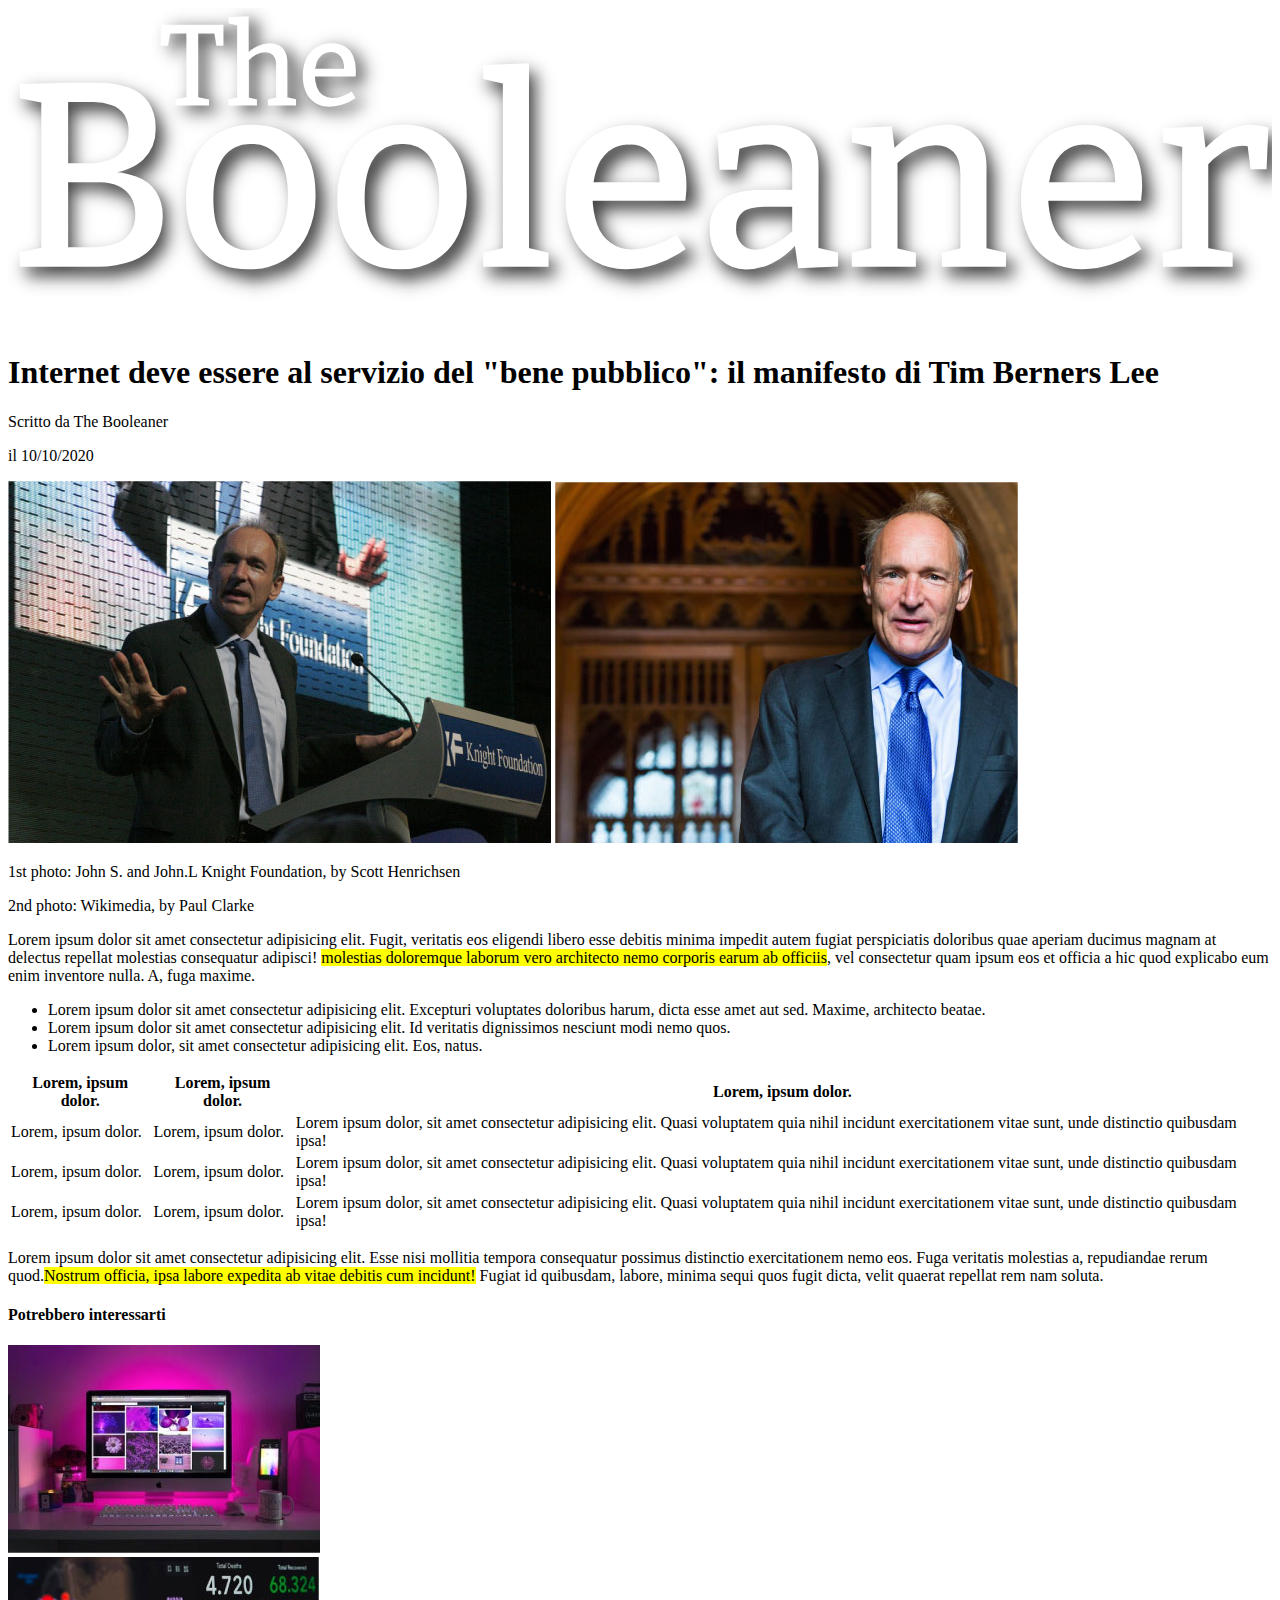
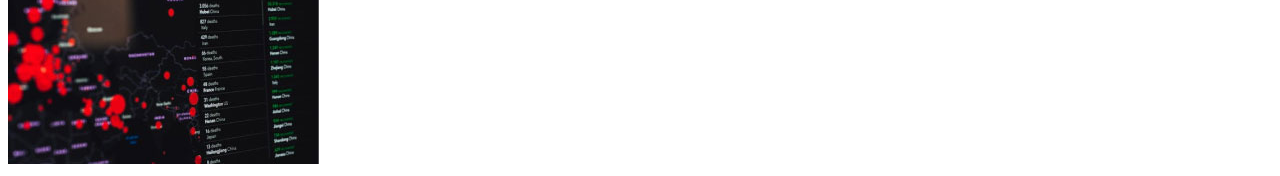
==== index.html @ bfec1295 "aggiornamento footer" ====
<!DOCTYPE html>
<html lang="en">

<head>
    <meta charset="UTF-8">
    <meta name="viewport" content="width=device-width, initial-scale=1.0">
    <title>Internet</title>
    <link rel="stylesheet" href="./css/style.css">
</head>

<body>
    <header id="site_header">
        <div class="frontespizio">
            <img src="./img/logo.svg" alt="">
        </div>
        <h1>Internet deve essere al servizio del "bene pubblico": il manifesto di Tim Berners Lee</h1>
        <p>Scritto da The Booleaner</p>
        <p>il 10/10/2020</p>
        <img src="./img/tim-1.jpg" alt="Tim Berners Lee talking">
        <img src="./img/tim-2.jpg" alt="Tim Berners portrait">
        <p>1st photo: John S. and John.L Knight Foundation, by Scott Henrichsen</p>
        <p>2nd photo: Wikimedia, by Paul Clarke </p>
    </header>
    <main id="site_main">
        <div>
            Lorem ipsum dolor sit amet consectetur adipisicing elit. Fugit, veritatis eos eligendi libero esse debitis
            minima impedit autem fugiat perspiciatis doloribus quae aperiam ducimus magnam at delectus repellat
            molestias consequatur adipisci! <mark>molestias doloremque laborum vero architecto nemo corporis earum ab
                officiis</mark>, vel consectetur quam ipsum eos et officia a hic quod explicabo eum enim inventore
            nulla. A, fuga maxime.
        </div>
        <ul>
            <li>Lorem ipsum dolor sit amet consectetur adipisicing elit. Excepturi voluptates doloribus harum, dicta
                esse amet aut sed. Maxime, architecto beatae.
            </li>
            <li>Lorem ipsum dolor sit amet consectetur adipisicing elit. Id veritatis dignissimos nesciunt modi nemo
                quos.
            </li>
            <li>Lorem ipsum dolor, sit amet consectetur adipisicing elit. Eos, natus.
            </li>
        </ul>
        <table>
            <thead>
                <tr>
                    <th>Lorem, ipsum dolor.</th>
                    <th>Lorem, ipsum dolor.</th>
                    <th>Lorem, ipsum dolor.</th>
                </tr>
            </thead>
            <tbody>
                <tr>
                    <td>Lorem, ipsum dolor.</td>
                    <td>Lorem, ipsum dolor.</td>
                    <td>Lorem ipsum dolor, sit amet consectetur adipisicing elit. Quasi voluptatem quia nihil incidunt
                        exercitationem vitae sunt, unde distinctio quibusdam ipsa!</td>
                </tr>
                <tr>
                    <td>Lorem, ipsum dolor.</td>
                    <td>Lorem, ipsum dolor.</td>
                    <td>Lorem ipsum dolor, sit amet consectetur adipisicing elit. Quasi voluptatem quia nihil incidunt
                        exercitationem vitae sunt, unde distinctio quibusdam ipsa!</td>
                </tr>
                <tr>
                    <td>Lorem, ipsum dolor.</td>
                    <td>Lorem, ipsum dolor.</td>
                    <td>Lorem ipsum dolor, sit amet consectetur adipisicing elit. Quasi voluptatem quia nihil incidunt
                        exercitationem vitae sunt, unde distinctio quibusdam ipsa!</td>
                </tr>
            </tbody>
        </table>
        <p>Lorem ipsum dolor sit amet consectetur adipisicing elit. Esse nisi mollitia tempora consequatur possimus
            distinctio exercitationem nemo eos. Fuga veritatis molestias a, repudiandae rerum quod.<mark>Nostrum
                officia, ipsa labore expedita ab vitae debitis cum incidunt!</mark> Fugiat id quibusdam, labore, minima
            sequi quos fugit dicta, velit quaerat repellat rem nam soluta.</p>
    </main>
    <footer id="site_footer">
        <h4>Potrebbero interessarti</h4>
        <img src="./img/monitor.jpg" alt="desk with purple light"> <br>
        <img src="./img/graph.jpg" alt="number and stats graph">
    </footer>
</body>

</html>
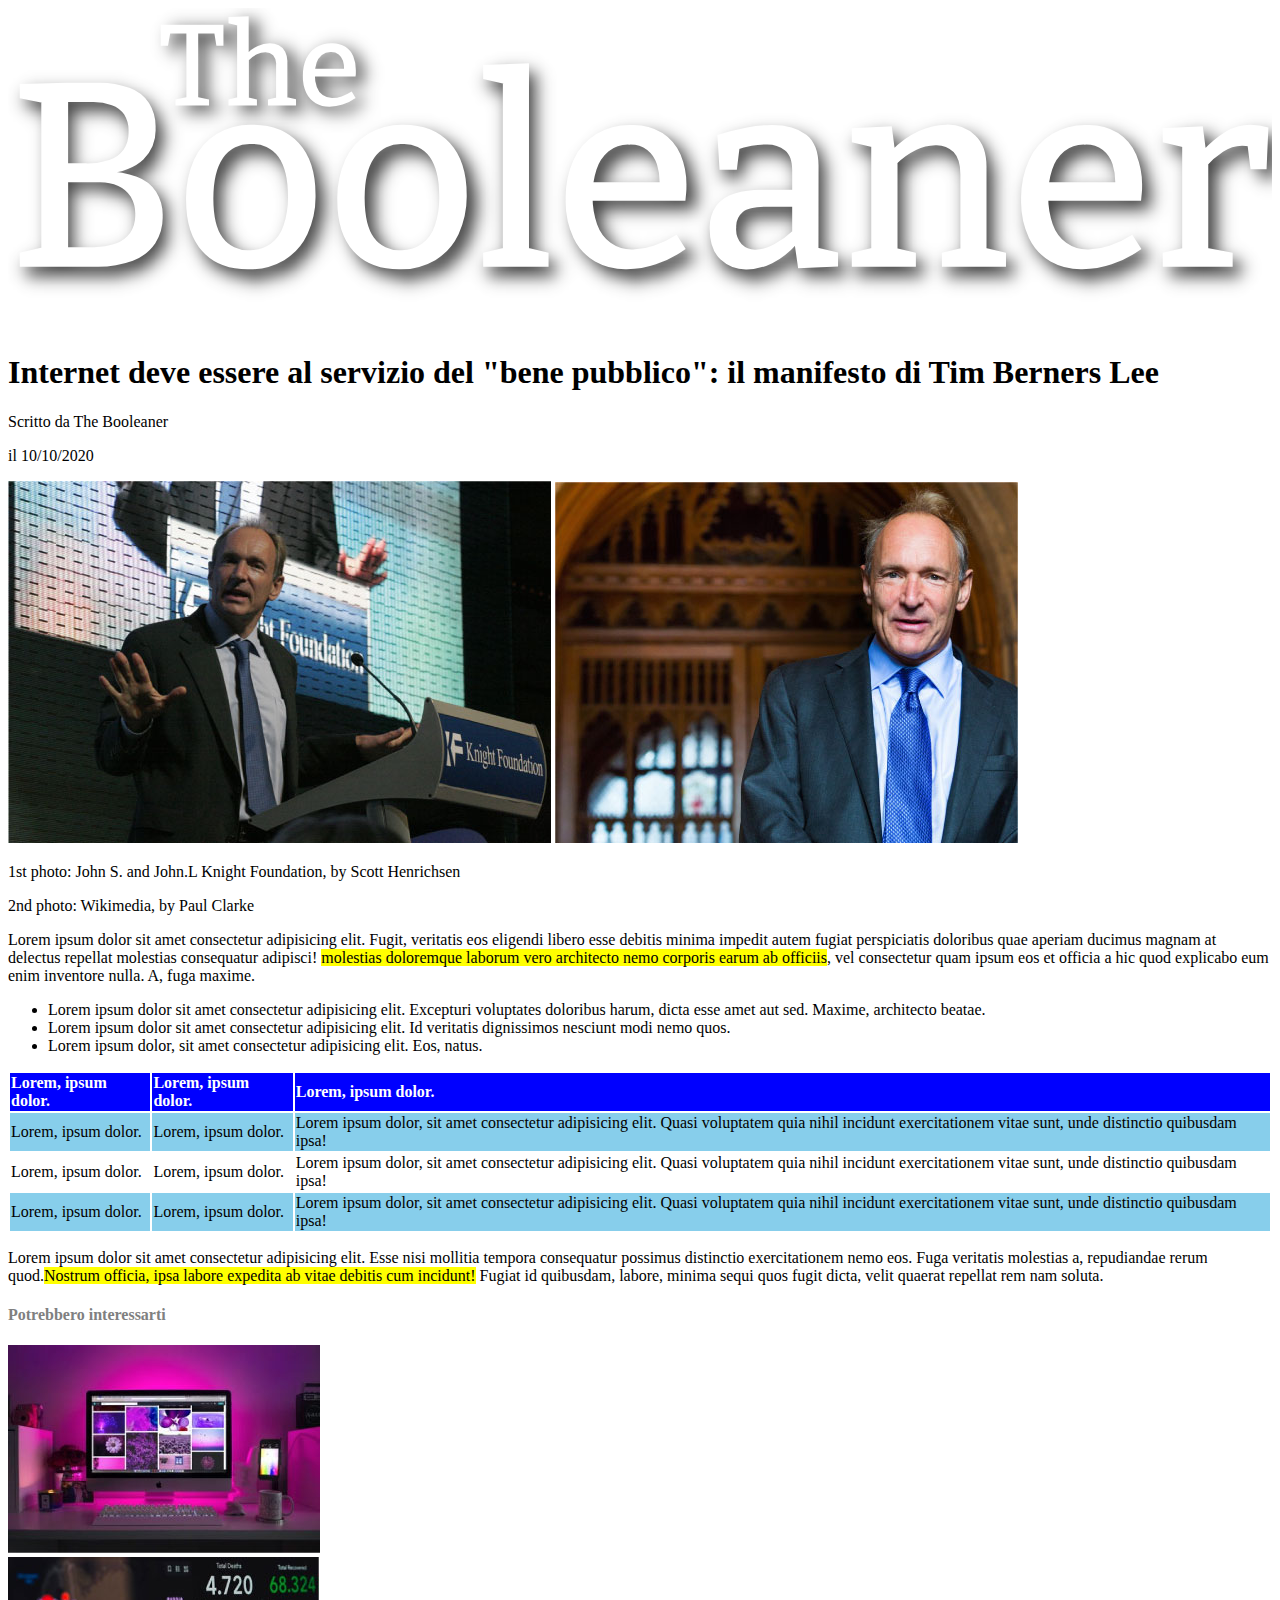
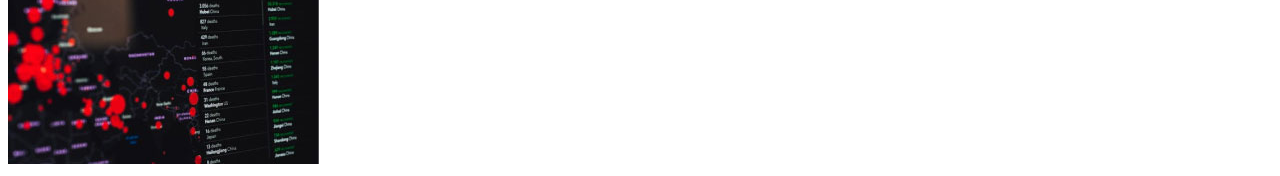
==== commit 7928c55d: "aggiornamento css" ====
--- a/index.html
+++ b/index.html
@@ -40,7 +40,7 @@
             </li>
         </ul>
         <table>
-            <thead>
+            <thead id="intestazione">
                 <tr>
                     <th>Lorem, ipsum dolor.</th>
                     <th>Lorem, ipsum dolor.</th>
@@ -48,7 +48,7 @@
                 </tr>
             </thead>
             <tbody>
-                <tr>
+                <tr class="riga-dispari">
                     <td>Lorem, ipsum dolor.</td>
                     <td>Lorem, ipsum dolor.</td>
                     <td>Lorem ipsum dolor, sit amet consectetur adipisicing elit. Quasi voluptatem quia nihil incidunt
@@ -60,7 +60,7 @@
                     <td>Lorem ipsum dolor, sit amet consectetur adipisicing elit. Quasi voluptatem quia nihil incidunt
                         exercitationem vitae sunt, unde distinctio quibusdam ipsa!</td>
                 </tr>
-                <tr>
+                <tr class="riga-dispari">
                     <td>Lorem, ipsum dolor.</td>
                     <td>Lorem, ipsum dolor.</td>
                     <td>Lorem ipsum dolor, sit amet consectetur adipisicing elit. Quasi voluptatem quia nihil incidunt
--- a/css/style.css
+++ b/css/style.css
@@ -0,0 +1,11 @@
+#intestazione{
+    background-color:blue;
+    color: white;
+    text-align: left;
+}
+.riga-dispari{
+    background-color: skyblue;
+}
+h4{
+    color: grey;
+}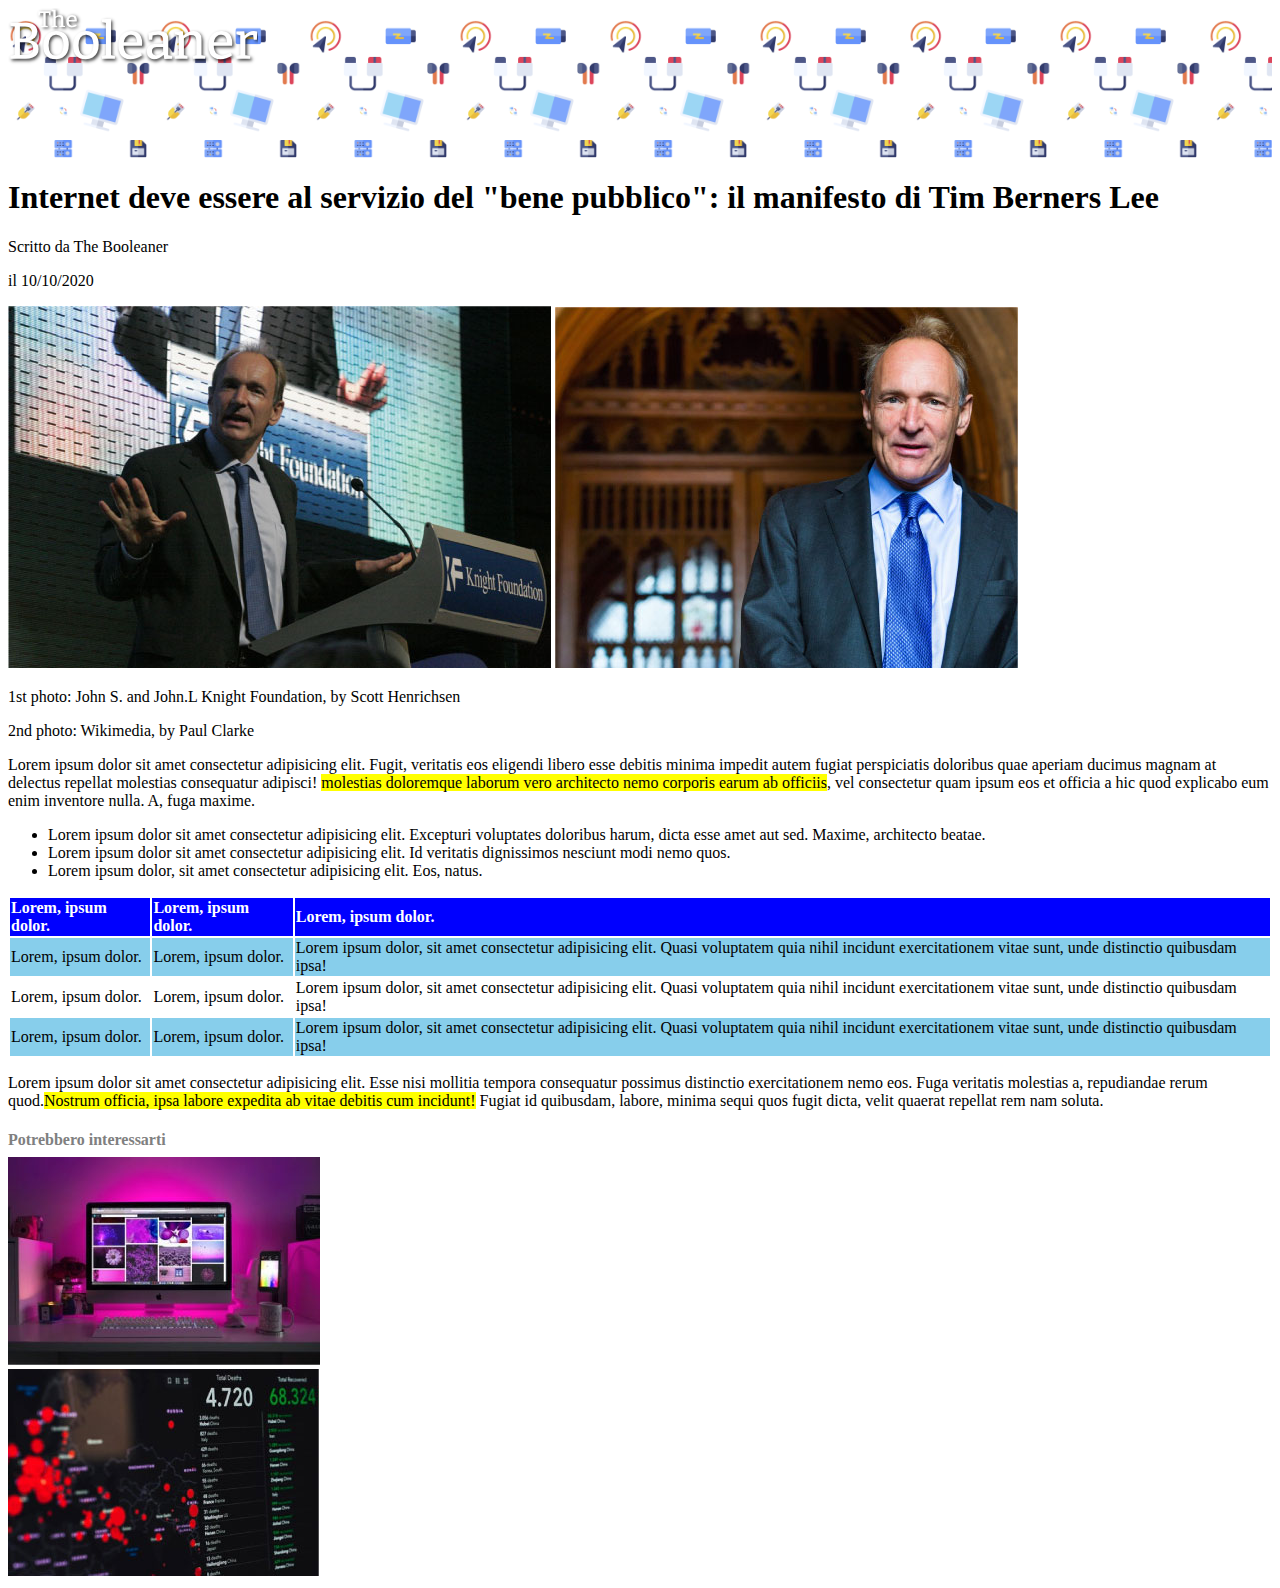
==== commit 43038c34: "aggiustamento css" ====
--- a/index.html
+++ b/index.html
@@ -11,7 +11,7 @@
 <body>
     <header id="site_header">
         <div class="frontespizio">
-            <img src="./img/logo.svg" alt="">
+            <img class="logo" src="./img/logo.svg" alt="">
         </div>
         <h1>Internet deve essere al servizio del "bene pubblico": il manifesto di Tim Berners Lee</h1>
         <p>Scritto da The Booleaner</p>
--- a/css/style.css
+++ b/css/style.css
@@ -1,3 +1,12 @@
+.logo{
+    width: 250px;
+}
+.frontespizio{
+    height: 150px;
+    background-image: url(../img/pattern.png);
+    background-size: contain;
+    background-repeat: initial;
+}
 #intestazione{
     background-color:blue;
     color: white;
@@ -8,4 +17,5 @@
 }
 h4{
     color: grey;
+    margin-bottom: 8px;
 }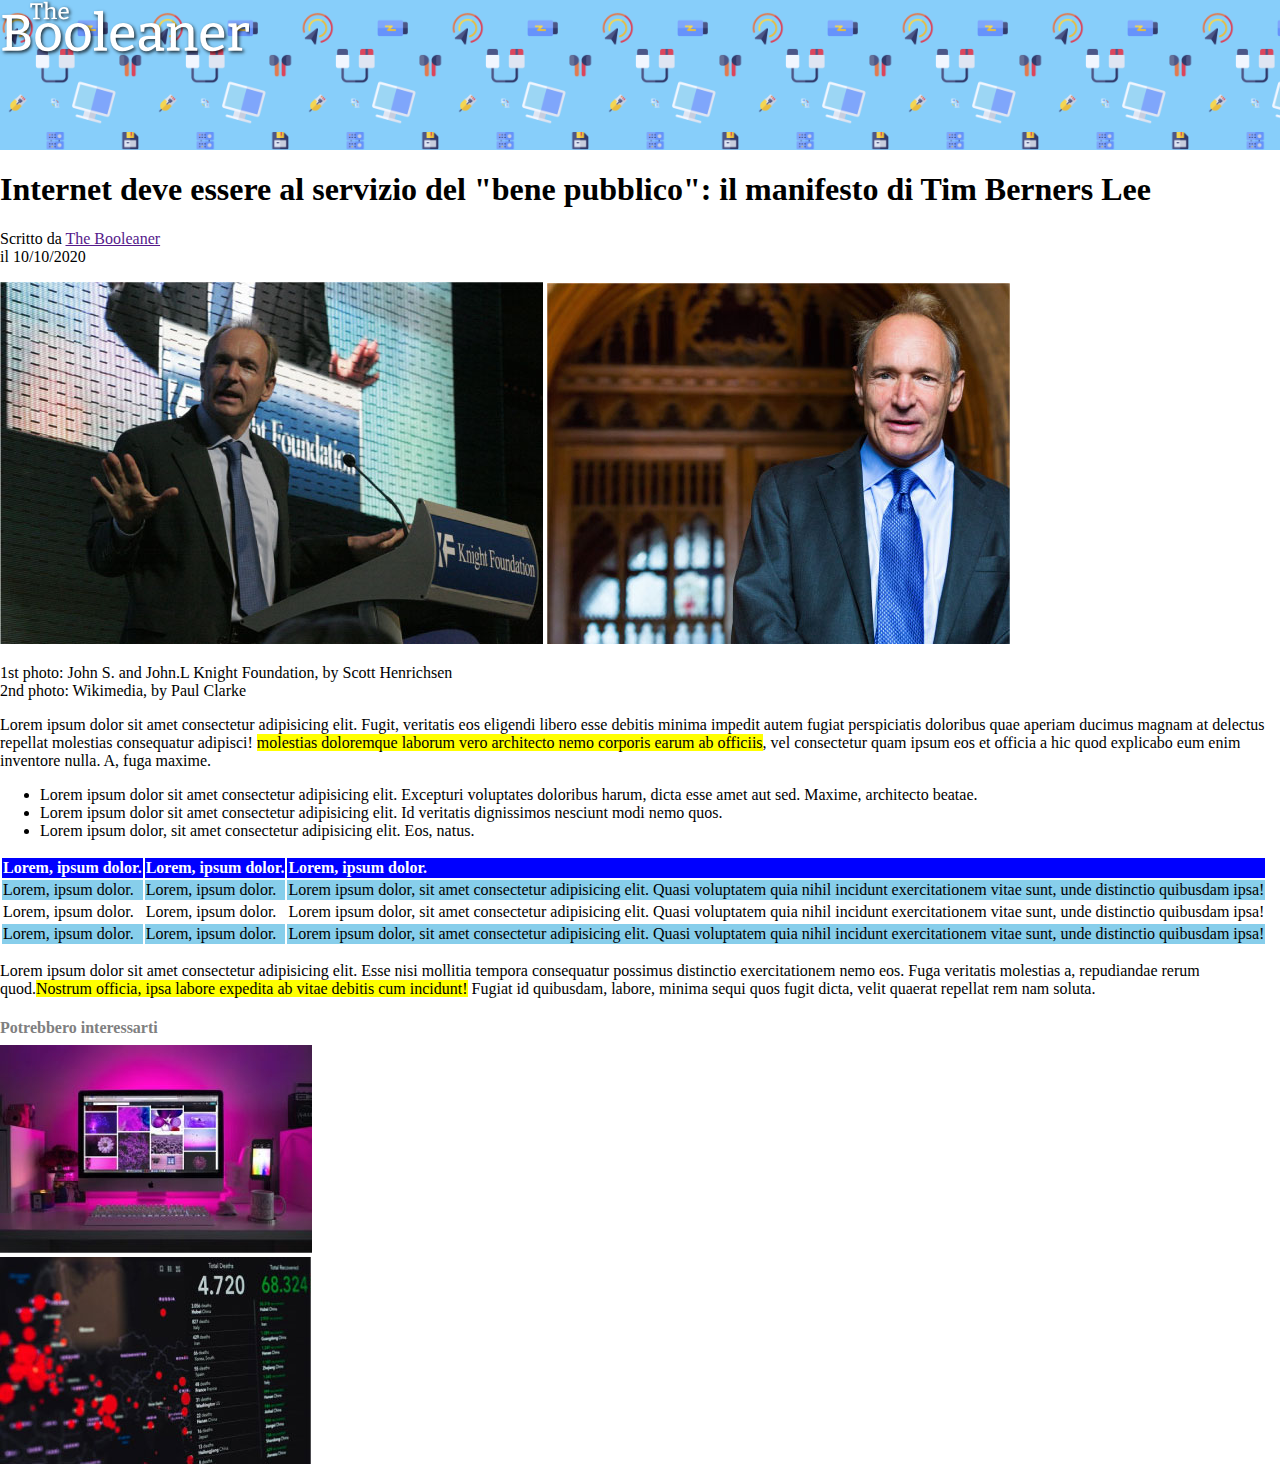
==== commit c3b2441a: "aggiustamenti generali" ====
--- a/index.html
+++ b/index.html
@@ -14,12 +14,14 @@
             <img class="logo" src="./img/logo.svg" alt="">
         </div>
         <h1>Internet deve essere al servizio del "bene pubblico": il manifesto di Tim Berners Lee</h1>
-        <p>Scritto da The Booleaner</p>
-        <p>il 10/10/2020</p>
+        <p>Scritto da <a href="">The Booleaner</a><br>
+            il 10/10/2020
+        </p>
         <img src="./img/tim-1.jpg" alt="Tim Berners Lee talking">
         <img src="./img/tim-2.jpg" alt="Tim Berners portrait">
-        <p>1st photo: John S. and John.L Knight Foundation, by Scott Henrichsen</p>
-        <p>2nd photo: Wikimedia, by Paul Clarke </p>
+        <p>1st photo: John S. and John.L Knight Foundation, by Scott Henrichsen <br>
+        2nd photo: Wikimedia, by Paul Clarke
+        </p>
     </header>
     <main id="site_main">
         <div>
--- a/css/style.css
+++ b/css/style.css
@@ -1,3 +1,8 @@
+body{
+    margin: 0;
+    padding: 0;
+    box-sizing: border-box;
+}
 .logo{
     width: 250px;
 }
@@ -6,6 +11,7 @@
     background-image: url(../img/pattern.png);
     background-size: contain;
     background-repeat: initial;
+    background-color: lightskyblue;
 }
 #intestazione{
     background-color:blue;
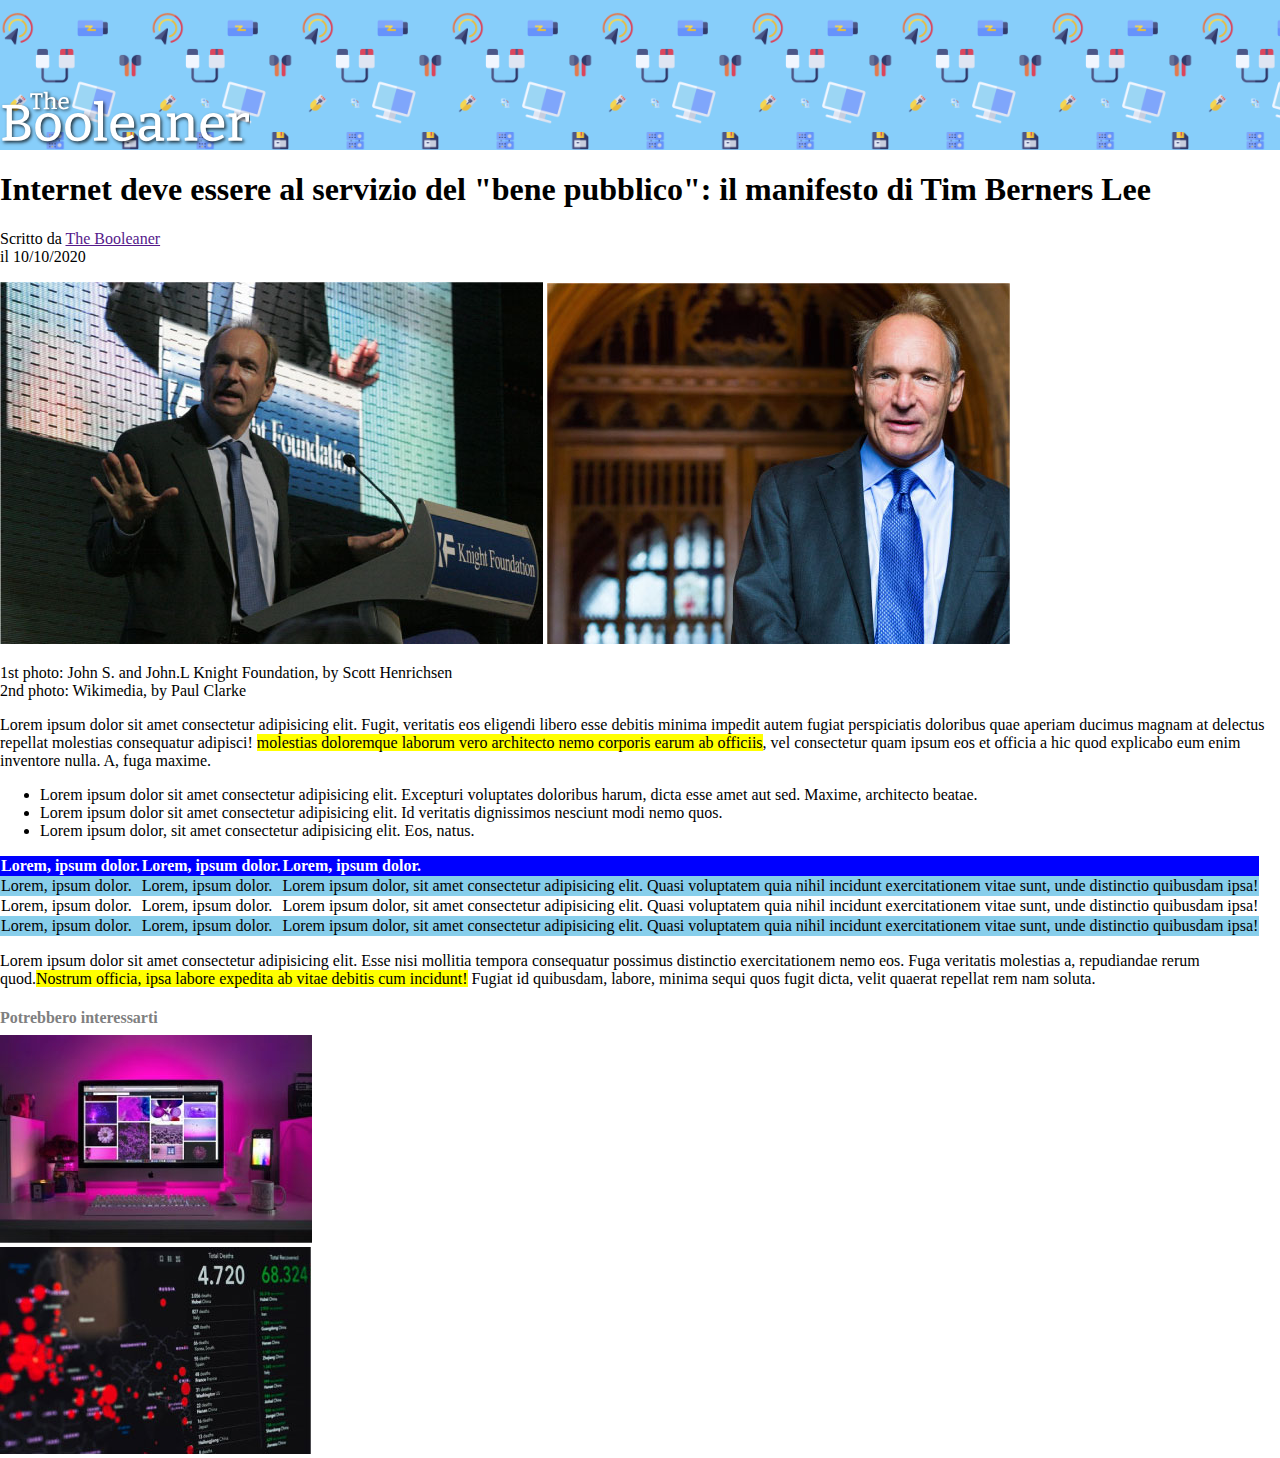
==== commit 9b7e2a1b: "aggiustamento html+css" ====
--- a/index.html
+++ b/index.html
@@ -13,6 +13,8 @@
         <div class="frontespizio">
             <img class="logo" src="./img/logo.svg" alt="">
         </div>
+    </header>
+    <main id="site_main">
         <h1>Internet deve essere al servizio del "bene pubblico": il manifesto di Tim Berners Lee</h1>
         <p>Scritto da <a href="">The Booleaner</a><br>
             il 10/10/2020
@@ -20,10 +22,8 @@
         <img src="./img/tim-1.jpg" alt="Tim Berners Lee talking">
         <img src="./img/tim-2.jpg" alt="Tim Berners portrait">
         <p>1st photo: John S. and John.L Knight Foundation, by Scott Henrichsen <br>
-        2nd photo: Wikimedia, by Paul Clarke
+            2nd photo: Wikimedia, by Paul Clarke
         </p>
-    </header>
-    <main id="site_main">
         <div>
             Lorem ipsum dolor sit amet consectetur adipisicing elit. Fugit, veritatis eos eligendi libero esse debitis
             minima impedit autem fugiat perspiciatis doloribus quae aperiam ducimus magnam at delectus repellat
--- a/css/style.css
+++ b/css/style.css
@@ -5,6 +5,7 @@
 }
 .logo{
     width: 250px;
+    padding-top: 90px;
 }
 .frontespizio{
     height: 150px;
@@ -24,4 +25,7 @@
 h4{
     color: grey;
     margin-bottom: 8px;
+}
+table{
+    border-collapse: collapse;
 }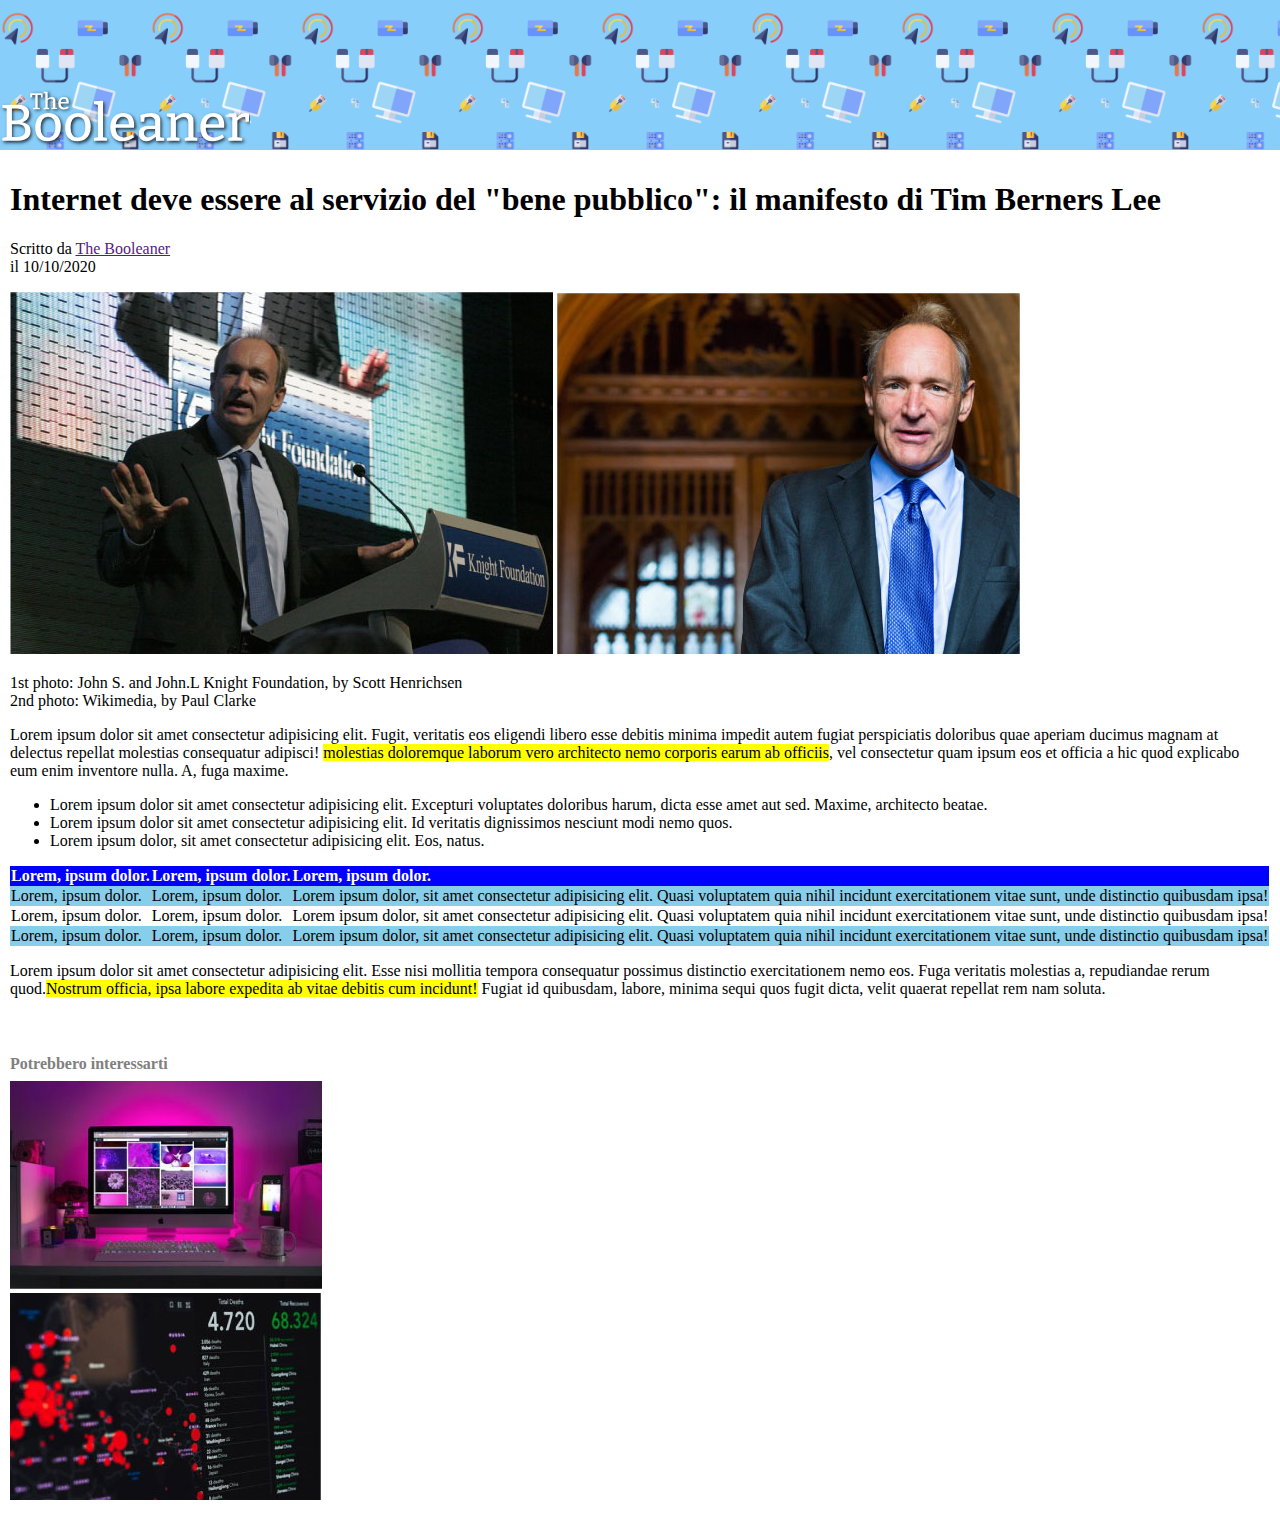
==== commit 7431e7d4: "aggiornamento css" ====
--- a/index.html
+++ b/index.html
@@ -15,70 +15,80 @@
         </div>
     </header>
     <main id="site_main">
-        <h1>Internet deve essere al servizio del "bene pubblico": il manifesto di Tim Berners Lee</h1>
-        <p>Scritto da <a href="">The Booleaner</a><br>
-            il 10/10/2020
-        </p>
-        <img src="./img/tim-1.jpg" alt="Tim Berners Lee talking">
-        <img src="./img/tim-2.jpg" alt="Tim Berners portrait">
-        <p>1st photo: John S. and John.L Knight Foundation, by Scott Henrichsen <br>
-            2nd photo: Wikimedia, by Paul Clarke
-        </p>
-        <div>
-            Lorem ipsum dolor sit amet consectetur adipisicing elit. Fugit, veritatis eos eligendi libero esse debitis
-            minima impedit autem fugiat perspiciatis doloribus quae aperiam ducimus magnam at delectus repellat
-            molestias consequatur adipisci! <mark>molestias doloremque laborum vero architecto nemo corporis earum ab
-                officiis</mark>, vel consectetur quam ipsum eos et officia a hic quod explicabo eum enim inventore
-            nulla. A, fuga maxime.
+        <div class="container">
+            <h1>Internet deve essere al servizio del "bene pubblico": il manifesto di Tim Berners Lee</h1>
+            <p>Scritto da <a href="">The Booleaner</a><br>
+                il 10/10/2020
+            </p>
+            <img src="./img/tim-1.jpg" alt="Tim Berners Lee talking">
+            <img src="./img/tim-2.jpg" alt="Tim Berners portrait">
+            <p>1st photo: John S. and John.L Knight Foundation, by Scott Henrichsen <br>
+                2nd photo: Wikimedia, by Paul Clarke
+            </p>
+            <div>
+                Lorem ipsum dolor sit amet consectetur adipisicing elit. Fugit, veritatis eos eligendi libero esse
+                debitis
+                minima impedit autem fugiat perspiciatis doloribus quae aperiam ducimus magnam at delectus repellat
+                molestias consequatur adipisci! <mark>molestias doloremque laborum vero architecto nemo corporis earum
+                    ab
+                    officiis</mark>, vel consectetur quam ipsum eos et officia a hic quod explicabo eum enim inventore
+                nulla. A, fuga maxime.
+            </div>
+            <ul>
+                <li>Lorem ipsum dolor sit amet consectetur adipisicing elit. Excepturi voluptates doloribus harum, dicta
+                    esse amet aut sed. Maxime, architecto beatae.
+                </li>
+                <li>Lorem ipsum dolor sit amet consectetur adipisicing elit. Id veritatis dignissimos nesciunt modi nemo
+                    quos.
+                </li>
+                <li>Lorem ipsum dolor, sit amet consectetur adipisicing elit. Eos, natus.
+                </li>
+            </ul>
+            <table>
+                <thead id="intestazione">
+                    <tr>
+                        <th>Lorem, ipsum dolor.</th>
+                        <th>Lorem, ipsum dolor.</th>
+                        <th>Lorem, ipsum dolor.</th>
+                    </tr>
+                </thead>
+                <tbody>
+                    <tr class="riga-dispari">
+                        <td>Lorem, ipsum dolor.</td>
+                        <td>Lorem, ipsum dolor.</td>
+                        <td>Lorem ipsum dolor, sit amet consectetur adipisicing elit. Quasi voluptatem quia nihil
+                            incidunt
+                            exercitationem vitae sunt, unde distinctio quibusdam ipsa!</td>
+                    </tr>
+                    <tr>
+                        <td>Lorem, ipsum dolor.</td>
+                        <td>Lorem, ipsum dolor.</td>
+                        <td>Lorem ipsum dolor, sit amet consectetur adipisicing elit. Quasi voluptatem quia nihil
+                            incidunt
+                            exercitationem vitae sunt, unde distinctio quibusdam ipsa!</td>
+                    </tr>
+                    <tr class="riga-dispari">
+                        <td>Lorem, ipsum dolor.</td>
+                        <td>Lorem, ipsum dolor.</td>
+                        <td>Lorem ipsum dolor, sit amet consectetur adipisicing elit. Quasi voluptatem quia nihil
+                            incidunt
+                            exercitationem vitae sunt, unde distinctio quibusdam ipsa!</td>
+                    </tr>
+                </tbody>
+            </table>
+            <p>Lorem ipsum dolor sit amet consectetur adipisicing elit. Esse nisi mollitia tempora consequatur possimus
+                distinctio exercitationem nemo eos. Fuga veritatis molestias a, repudiandae rerum quod.<mark>Nostrum
+                    officia, ipsa labore expedita ab vitae debitis cum incidunt!</mark> Fugiat id quibusdam, labore,
+                minima
+                sequi quos fugit dicta, velit quaerat repellat rem nam soluta.</p>
         </div>
-        <ul>
-            <li>Lorem ipsum dolor sit amet consectetur adipisicing elit. Excepturi voluptates doloribus harum, dicta
-                esse amet aut sed. Maxime, architecto beatae.
-            </li>
-            <li>Lorem ipsum dolor sit amet consectetur adipisicing elit. Id veritatis dignissimos nesciunt modi nemo
-                quos.
-            </li>
-            <li>Lorem ipsum dolor, sit amet consectetur adipisicing elit. Eos, natus.
-            </li>
-        </ul>
-        <table>
-            <thead id="intestazione">
-                <tr>
-                    <th>Lorem, ipsum dolor.</th>
-                    <th>Lorem, ipsum dolor.</th>
-                    <th>Lorem, ipsum dolor.</th>
-                </tr>
-            </thead>
-            <tbody>
-                <tr class="riga-dispari">
-                    <td>Lorem, ipsum dolor.</td>
-                    <td>Lorem, ipsum dolor.</td>
-                    <td>Lorem ipsum dolor, sit amet consectetur adipisicing elit. Quasi voluptatem quia nihil incidunt
-                        exercitationem vitae sunt, unde distinctio quibusdam ipsa!</td>
-                </tr>
-                <tr>
-                    <td>Lorem, ipsum dolor.</td>
-                    <td>Lorem, ipsum dolor.</td>
-                    <td>Lorem ipsum dolor, sit amet consectetur adipisicing elit. Quasi voluptatem quia nihil incidunt
-                        exercitationem vitae sunt, unde distinctio quibusdam ipsa!</td>
-                </tr>
-                <tr class="riga-dispari">
-                    <td>Lorem, ipsum dolor.</td>
-                    <td>Lorem, ipsum dolor.</td>
-                    <td>Lorem ipsum dolor, sit amet consectetur adipisicing elit. Quasi voluptatem quia nihil incidunt
-                        exercitationem vitae sunt, unde distinctio quibusdam ipsa!</td>
-                </tr>
-            </tbody>
-        </table>
-        <p>Lorem ipsum dolor sit amet consectetur adipisicing elit. Esse nisi mollitia tempora consequatur possimus
-            distinctio exercitationem nemo eos. Fuga veritatis molestias a, repudiandae rerum quod.<mark>Nostrum
-                officia, ipsa labore expedita ab vitae debitis cum incidunt!</mark> Fugiat id quibusdam, labore, minima
-            sequi quos fugit dicta, velit quaerat repellat rem nam soluta.</p>
     </main>
     <footer id="site_footer">
-        <h4>Potrebbero interessarti</h4>
-        <img src="./img/monitor.jpg" alt="desk with purple light"> <br>
-        <img src="./img/graph.jpg" alt="number and stats graph">
+        <div class="container">
+            <h4>Potrebbero interessarti</h4>
+            <img src="./img/monitor.jpg" alt="desk with purple light"> <br>
+            <img src="./img/graph.jpg" alt="number and stats graph">
+        </div>
     </footer>
 </body>
 
--- a/css/style.css
+++ b/css/style.css
@@ -14,6 +14,9 @@
     background-repeat: initial;
     background-color: lightskyblue;
 }
+.container{
+    padding: 10px
+}
 #intestazione{
     background-color:blue;
     color: white;
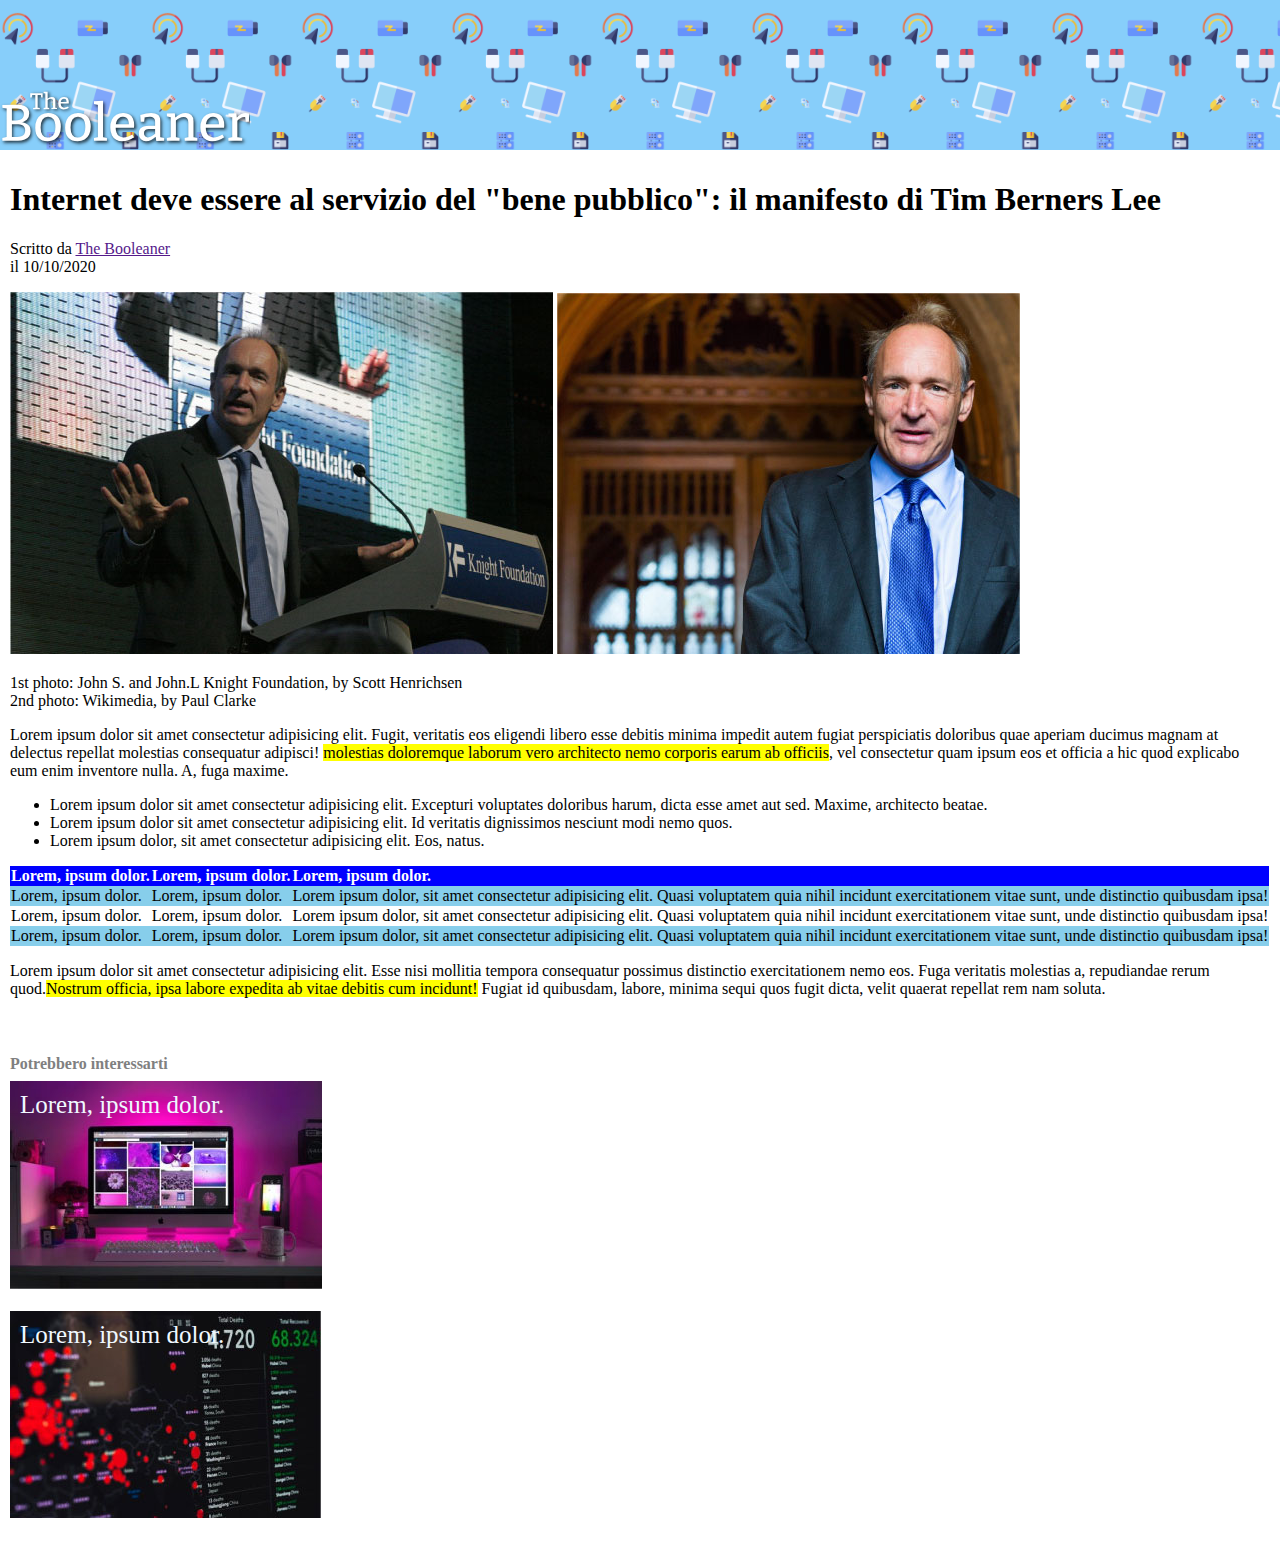
==== commit 8d89c989: "rifinitura" ====
--- a/index.html
+++ b/index.html
@@ -86,8 +86,12 @@
     <footer id="site_footer">
         <div class="container">
             <h4>Potrebbero interessarti</h4>
-            <img src="./img/monitor.jpg" alt="desk with purple light"> <br>
-            <img src="./img/graph.jpg" alt="number and stats graph">
+            <div id="desk" class="img-title">
+                Lorem, ipsum dolor.
+            </div>
+            <div id="graph" class="img-title">
+                Lorem, ipsum dolor.
+            </div>
         </div>
     </footer>
 </body>
--- a/css/style.css
+++ b/css/style.css
@@ -31,4 +31,21 @@
 }
 table{
     border-collapse: collapse;
+}
+#desk{
+    background-image: url(../img/monitor.jpg);
+    height: 200px;
+    background-repeat: no-repeat;
+    margin-bottom: 10px;
+    color: aliceblue;
+}
+#graph{
+    background-image: url(../img/graph.jpg);
+    height: 200px;
+    background-repeat: no-repeat;
+    color: aliceblue;
+}
+.img-title{
+    padding: 10px;
+    font-size: 25px;
 }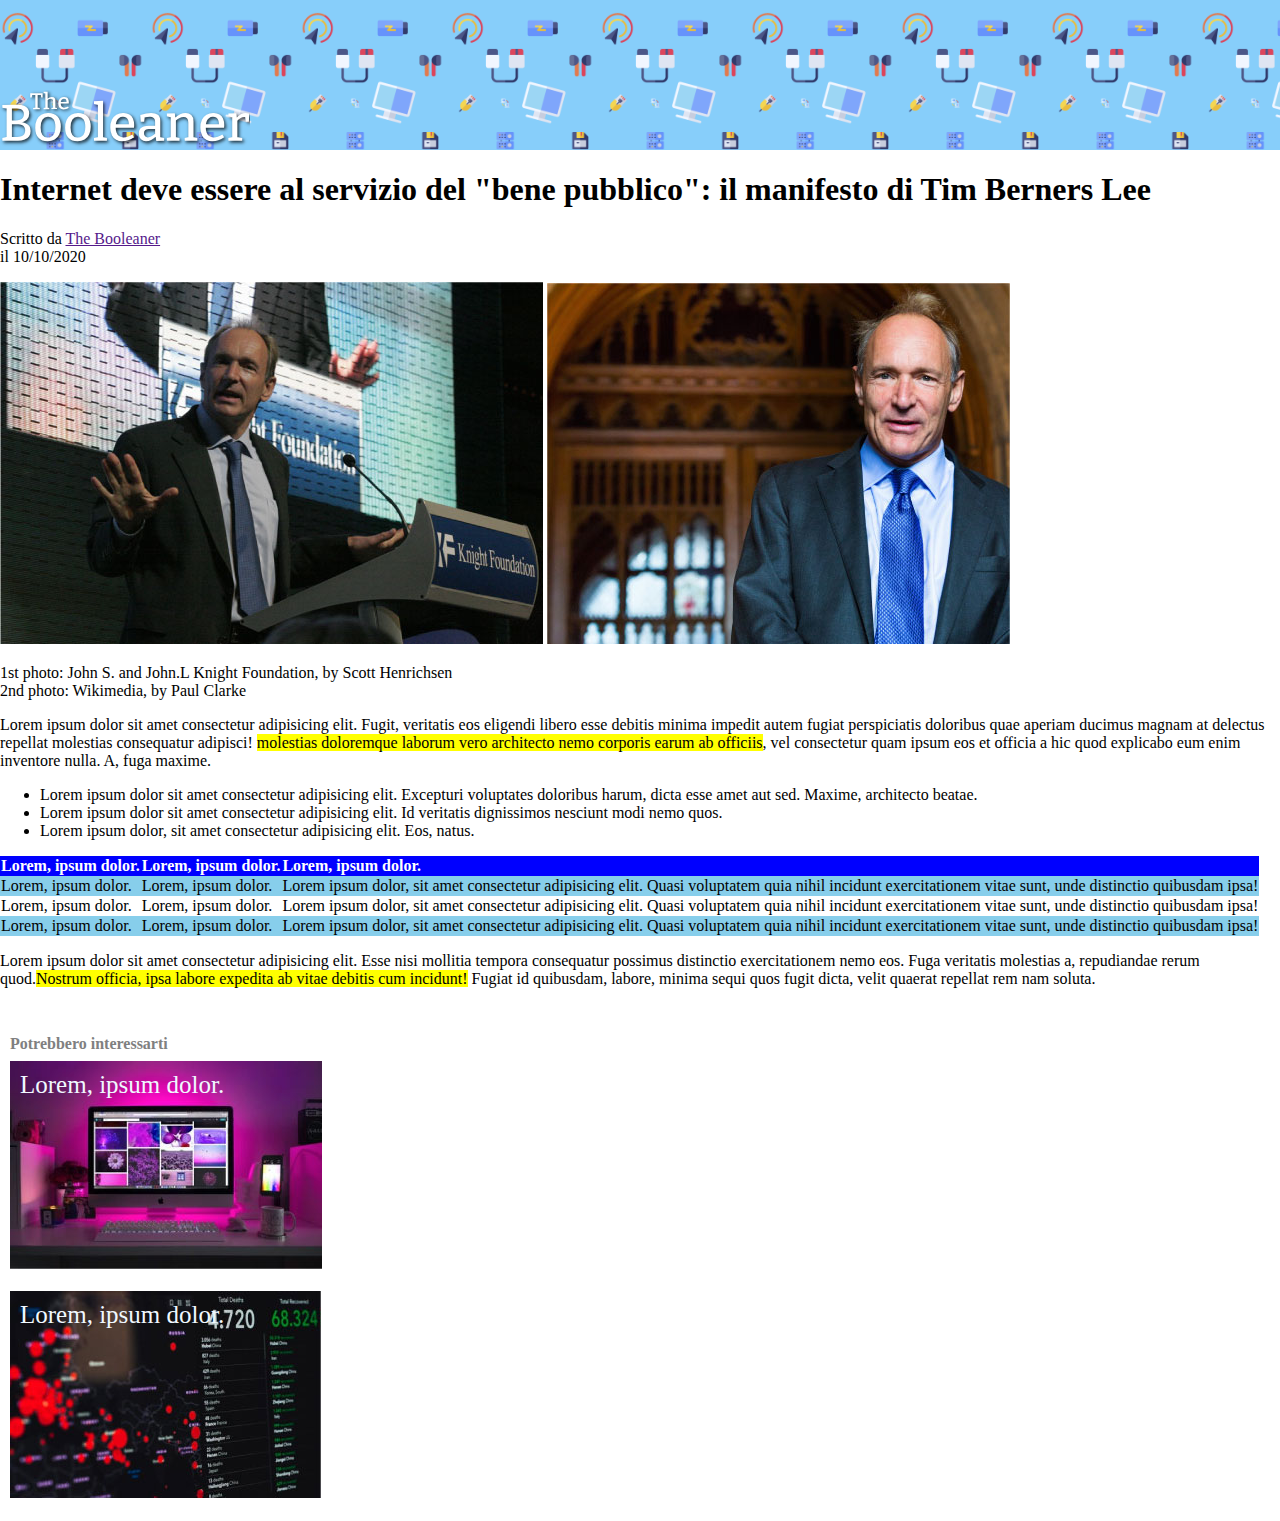
==== commit 2780a4d9: "Update index.html" ====
--- a/index.html
+++ b/index.html
@@ -15,7 +15,7 @@
         </div>
     </header>
     <main id="site_main">
-        <div class="container">
+        <article>
             <h1>Internet deve essere al servizio del "bene pubblico": il manifesto di Tim Berners Lee</h1>
             <p>Scritto da <a href="">The Booleaner</a><br>
                 il 10/10/2020
@@ -81,7 +81,7 @@
                     officia, ipsa labore expedita ab vitae debitis cum incidunt!</mark> Fugiat id quibusdam, labore,
                 minima
                 sequi quos fugit dicta, velit quaerat repellat rem nam soluta.</p>
-        </div>
+        </article>
     </main>
     <footer id="site_footer">
         <div class="container">
@@ -96,4 +96,4 @@
     </footer>
 </body>
 
-</html>+</html>
